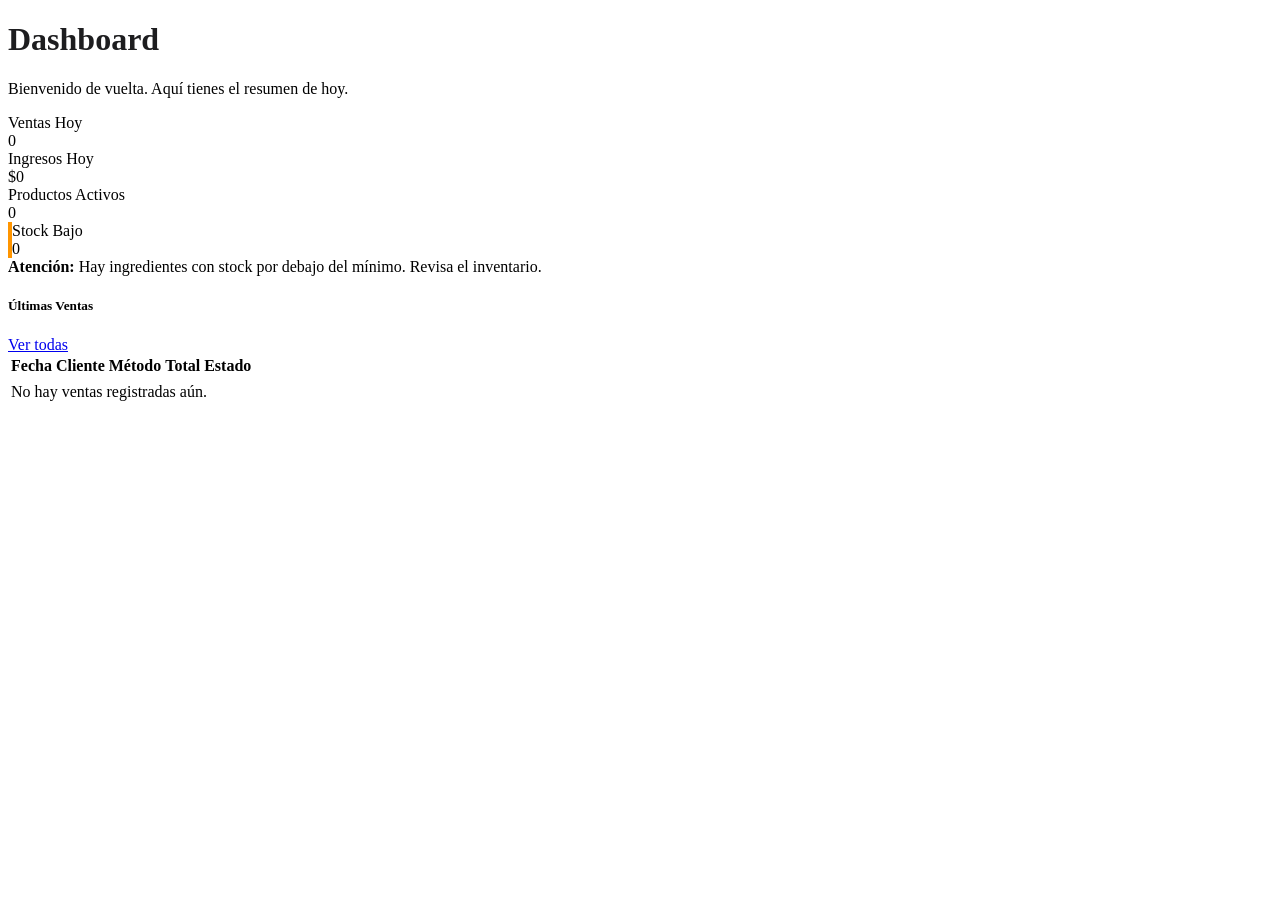
==== src/main/resources/templates/index.html @ 4c0f0647 "base visual" ====
<!DOCTYPE html>
<html xmlns:th="http://www.thymeleaf.org" th:replace="~{layout :: layout(~{::content})}">
<head>
    <title>Dashboard - Idilio</title>
</head>
<body>
    <div th:fragment="content">
    <div class="container-fluid px-4 py-4">

        <!-- ========== ENCABEZADO ========== -->
        <div class="d-flex justify-content-between align-items-center mb-4">
            <div>
                <h1 class="h2 fw-bold mb-1" style="color: #1d1d1f;">Dashboard</h1>
                <p class="text-muted small">Bienvenido de vuelta. Aquí tienes el resumen de hoy.</p>
            </div>
            <div>
                <span class="badge bg-light text-dark p-2 px-3 rounded-pill shadow-sm">
                    <i class="bi bi-calendar3 me-1"></i> <span th:text="${#dates.format(#dates.createNow(), 'dd/MM/yyyy')}"></span>
                </span>
            </div>
        </div>

        <!-- ========== TARJETAS DE RESUMEN ========== -->
        <div class="row g-4 mb-4">
            <!-- Ventas Hoy -->
            <div class="col-xl-3 col-md-6">
                <div class="card-dashboard fade-in" style="animation-delay: 0.1s;">
                    <div class="d-flex justify-content-between align-items-start">
                        <div>
                            <div class="card-label">Ventas Hoy</div>
                            <div class="card-number" th:text="${ventasHoy}">0</div>
                        </div>
                        <div class="card-icon"><i class="bi bi-cart-check"></i></div>
                    </div>
                </div>
            </div>

            <!-- Ingresos Hoy -->
            <div class="col-xl-3 col-md-6">
                <div class="card-dashboard fade-in" style="animation-delay: 0.2s;">
                    <div class="d-flex justify-content-between align-items-start">
                        <div>
                            <div class="card-label">Ingresos Hoy</div>
                            <div class="card-number" th:text="${#numbers.formatCurrency(ingresosHoy)}">$0</div>
                        </div>
                        <div class="card-icon"><i class="bi bi-coin"></i></div>
                    </div>
                </div>
            </div>

            <!-- Productos Activos -->
            <div class="col-xl-3 col-md-6">
                <div class="card-dashboard fade-in" style="animation-delay: 0.3s;">
                    <div class="d-flex justify-content-between align-items-start">
                        <div>
                            <div class="card-label">Productos Activos</div>
                            <div class="card-number" th:text="${productosActivos}">0</div>
                        </div>
                        <div class="card-icon"><i class="bi bi-box-seam"></i></div>
                    </div>
                </div>
            </div>

            <!-- Alertas Stock Bajo -->
            <div class="col-xl-3 col-md-6">
                <div class="card-dashboard fade-in" style="animation-delay: 0.4s; border-left: 4px solid #ff9500;">
                    <div class="d-flex justify-content-between align-items-start">
                        <div>
                            <div class="card-label">Stock Bajo</div>
                            <div class="card-number" th:text="${stockBajo}">0</div>
                        </div>
                        <div class="card-icon" style="color: #ff9500;"><i class="bi bi-exclamation-triangle-fill"></i></div>
                    </div>
                </div>
            </div>
        </div>

        <!-- ========== ALERTAS DE STOCK (si hay) ========== -->
        <div th:if="${stockBajo > 0}" class="alert-stock fade-in mb-4" style="animation-delay: 0.5s;">
            <div class="d-flex align-items-center">
                <i class="bi bi-exclamation-circle-fill"></i>
                <span><strong>Atención:</strong> Hay <span th:text="${stockBajo}"></span> ingredientes con stock por debajo del mínimo. Revisa el inventario.</span>
            </div>
        </div>

        <!-- ========== TABLA DE ÚLTIMAS VENTAS ========== -->
        <div class="row">
            <div class="col-12">
                <div class="d-flex justify-content-between align-items-center mb-3">
                    <h5 class="fw-bold mb-0">Últimas Ventas</h5>
                    <a href="/ventas" class="text-decoration-none small">Ver todas <i class="bi bi-chevron-right"></i></a>
                </div>

                <div class="table-responsive">
                    <table class="table table-modern">
                        <thead>
                            <tr>
                                <th>Fecha</th>
                                <th>Cliente</th>
                                <th>Método</th>
                                <th>Total</th>
                                <th>Estado</th>
                            </tr>
                        </thead>
                        <tbody>
                            <tr th:each="venta : ${ultimasVentas}">
                                <td><span th:text="${#temporals.format(venta.fecha, 'dd/MM/yyyy HH:mm')}"></span></td>
                                <td th:text="${venta.cliente != null ? venta.cliente : 'Anónimo'}"></td>
                                <td><span class="badge bg-light text-dark px-3 py-1 rounded-pill" th:text="${venta.metodoPago}"></span></td>
                                <td class="fw-semibold" th:text="${#numbers.formatCurrency(venta.total)}"></td>
                                <td><span class="badge-pago" th:text="${venta.estado}"></span></td>
                            </tr>
                            <tr th:if="${#lists.isEmpty(ultimasVentas)}">
                                <td colspan="5" class="text-center text-muted py-4">No hay ventas registradas aún.</td>
                            </tr>
                        </tbody>
                    </table>
                </div>
            </div>
        </div>
    </div>

    <!-- ========== SCRIPT PARA ANIMAR NÚMEROS (Opcional) ========== -->
    <script>
        document.addEventListener('DOMContentLoaded', function() {
            // Animar los números de las tarjetas (contador ascendente)
            const numbers = document.querySelectorAll('.card-number');
            numbers.forEach(element => {
                const target = parseFloat(element.textContent.replace(/[^0-9.-]/g, ''));
                if (isNaN(target) || target === 0) return;

                let current = 0;
                const duration = 1000; // 1 segundo
                const steps = 40;
                const increment = target / steps;
                let step = 0;

                const timer = setInterval(() => {
                    step++;
                    if (step >= steps) {
                        element.textContent = target.toLocaleString('es-CO', { style: 'currency', currency: 'COP', minimumFractionDigits: 0 });
                        clearInterval(timer);
                    } else {
                        current += increment;
                        // Para números no monetarios (como conteo de ventas), mostramos sin formato de moneda
                        if (element.textContent.includes('$')) {
                            element.textContent = new Intl.NumberFormat('es-CO', { style: 'currency', currency: 'COP', minimumFractionDigits: 0 }).format(Math.round(current));
                        } else {
                            element.textContent = Math.round(current).toString();
                        }
                    }
                }, duration / steps);
            });
        });
    </script>
    </div>
    </div>
</body>
</html>
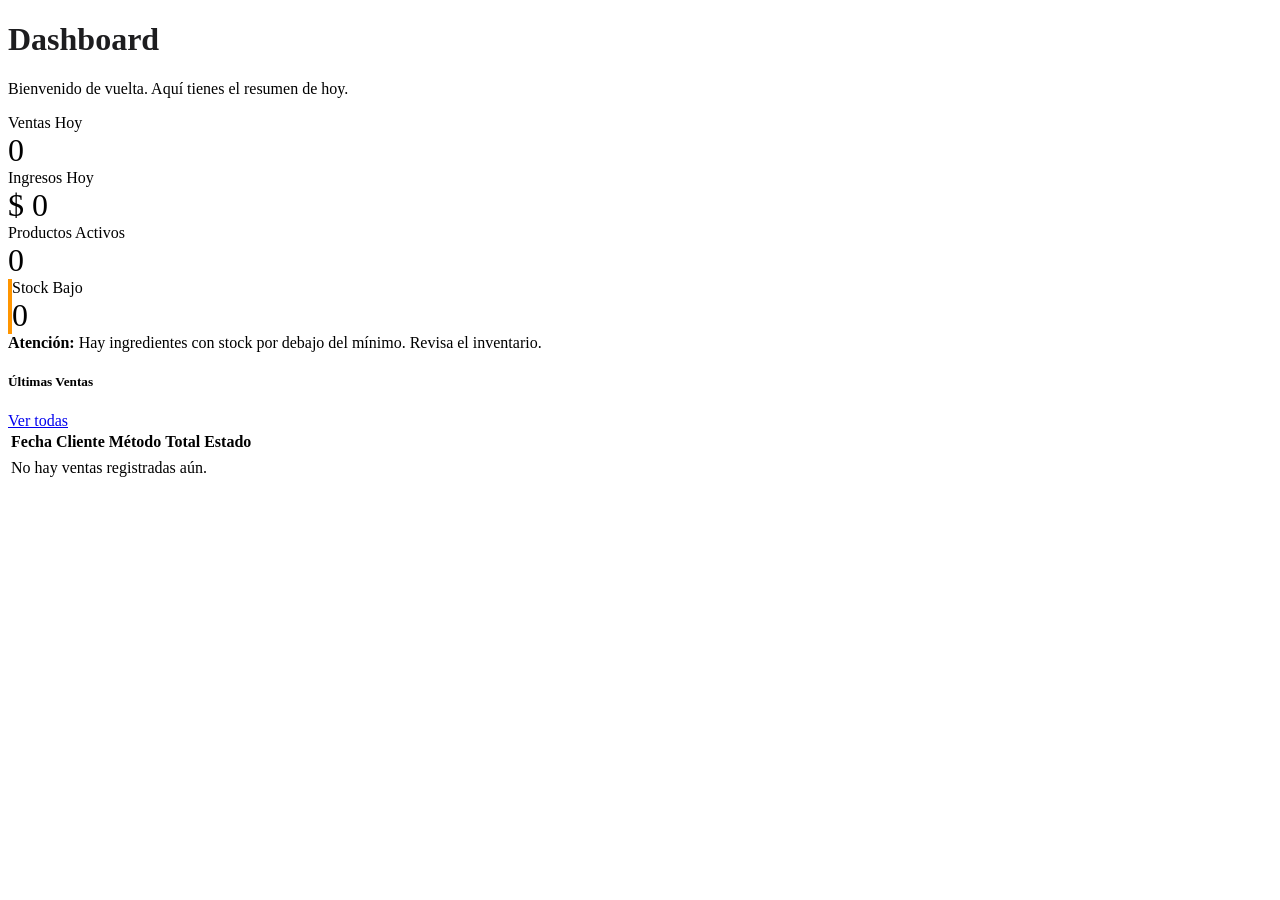
==== commit cbf58f7a: "inventario v1" ====
--- a/src/main/resources/templates/index.html
+++ b/src/main/resources/templates/index.html
@@ -4,7 +4,7 @@
     <title>Dashboard - Idilio</title>
 </head>
 <body>
-    <div th:fragment="content">
+<div th:fragment="content">
     <div class="container-fluid px-4 py-4">
 
         <!-- ========== ENCABEZADO ========== -->
@@ -15,7 +15,8 @@
             </div>
             <div>
                 <span class="badge bg-light text-dark p-2 px-3 rounded-pill shadow-sm">
-                    <i class="bi bi-calendar3 me-1"></i> <span th:text="${#dates.format(#dates.createNow(), 'dd/MM/yyyy')}"></span>
+                    <i class="bi bi-calendar3 me-1"></i> <span
+                        th:text="${#dates.format(#dates.createNow(), 'dd/MM/yyyy')}"></span>
                 </span>
             </div>
         </div>
@@ -28,7 +29,7 @@
                     <div class="d-flex justify-content-between align-items-start">
                         <div>
                             <div class="card-label">Ventas Hoy</div>
-                            <div class="card-number" th:text="${ventasHoy}">0</div>
+                            <div class="card-number" data-type="number" th:text="${ventasHoy}">0</div>
                         </div>
                         <div class="card-icon"><i class="bi bi-cart-check"></i></div>
                     </div>
@@ -41,7 +42,9 @@
                     <div class="d-flex justify-content-between align-items-start">
                         <div>
                             <div class="card-label">Ingresos Hoy</div>
-                            <div class="card-number" th:text="${#numbers.formatCurrency(ingresosHoy)}">$0</div>
+                            <div class="card-number" data-type="currency"
+                                 th:text="${ingresosHoy}">$0
+                            </div>
                         </div>
                         <div class="card-icon"><i class="bi bi-coin"></i></div>
                     </div>
@@ -54,7 +57,7 @@
                     <div class="d-flex justify-content-between align-items-start">
                         <div>
                             <div class="card-label">Productos Activos</div>
-                            <div class="card-number" th:text="${productosActivos}">0</div>
+                            <div class="card-number" data-type="number" th:text="${productosActivos}">0</div>
                         </div>
                         <div class="card-icon"><i class="bi bi-box-seam"></i></div>
                     </div>
@@ -67,9 +70,10 @@
                     <div class="d-flex justify-content-between align-items-start">
                         <div>
                             <div class="card-label">Stock Bajo</div>
-                            <div class="card-number" th:text="${stockBajo}">0</div>
-                        </div>
-                        <div class="card-icon" style="color: #ff9500;"><i class="bi bi-exclamation-triangle-fill"></i></div>
+                            <div class="card-number" data-type="number" th:text="${stockBajo}">0</div>
+                        </div>
+                        <div class="card-icon" style="color: #ff9500;"><i class="bi bi-exclamation-triangle-fill"></i>
+                        </div>
                     </div>
                 </div>
             </div>
@@ -88,31 +92,41 @@
             <div class="col-12">
                 <div class="d-flex justify-content-between align-items-center mb-3">
                     <h5 class="fw-bold mb-0">Últimas Ventas</h5>
-                    <a href="/ventas" class="text-decoration-none small">Ver todas <i class="bi bi-chevron-right"></i></a>
+                    <a href="/ventas" class="text-decoration-none small">Ver todas <i
+                            class="bi bi-chevron-right"></i></a>
                 </div>
 
                 <div class="table-responsive">
                     <table class="table table-modern">
                         <thead>
-                            <tr>
-                                <th>Fecha</th>
-                                <th>Cliente</th>
-                                <th>Método</th>
-                                <th>Total</th>
-                                <th>Estado</th>
-                            </tr>
+                        <tr>
+                            <th>Fecha</th>
+                            <th>Cliente</th>
+                            <th>Método</th>
+                            <th>Total</th>
+                            <th>Estado</th>
+                        </tr>
                         </thead>
                         <tbody>
-                            <tr th:each="venta : ${ultimasVentas}">
-                                <td><span th:text="${#temporals.format(venta.fecha, 'dd/MM/yyyy HH:mm')}"></span></td>
-                                <td th:text="${venta.cliente != null ? venta.cliente : 'Anónimo'}"></td>
-                                <td><span class="badge bg-light text-dark px-3 py-1 rounded-pill" th:text="${venta.metodoPago}"></span></td>
-                                <td class="fw-semibold" th:text="${#numbers.formatCurrency(venta.total)}"></td>
-                                <td><span class="badge-pago" th:text="${venta.estado}"></span></td>
-                            </tr>
-                            <tr th:if="${#lists.isEmpty(ultimasVentas)}">
-                                <td colspan="5" class="text-center text-muted py-4">No hay ventas registradas aún.</td>
-                            </tr>
+                        <tr th:each="venta : ${ultimasVentas}">
+                            <td><span th:text="${#temporals.format(venta.fecha, 'dd/MM/yyyy HH:mm')}"></span></td>
+                            <td th:text="${venta.cliente != null ? venta.cliente : 'Anónimo'}"></td>
+                            <td><span class="badge bg-light text-dark px-3 py-1 rounded-pill"
+                                      th:text="${venta.metodoPago}"></span></td>
+                            <td class="fw-semibold"
+                                th:text="'$' + ${#numbers.formatDecimal(venta.total, 0, 'POINT', 0, 'COMMA')}">
+                            </td>
+                            <td>
+                                <span class="badge-pago"
+                                      th:classappend="
+                                  ${venta.estado == 'PAGADO' ? ' badge-success' : venta.estado == 'PENDIENTE' ? ' badge-warning' : 'badge-danger'}"
+                                      th:text="${venta.estado}">
+                                </span>
+                            </td>
+                        </tr>
+                        <tr th:if="${#lists.isEmpty(ultimasVentas)}">
+                            <td colspan="5" class="text-center text-muted py-4">No hay ventas registradas aún.</td>
+                        </tr>
                         </tbody>
                     </table>
                 </div>
@@ -122,38 +136,94 @@
 
     <!-- ========== SCRIPT PARA ANIMAR NÚMEROS (Opcional) ========== -->
     <script>
-        document.addEventListener('DOMContentLoaded', function() {
-            // Animar los números de las tarjetas (contador ascendente)
+        document.addEventListener('DOMContentLoaded', function () {
             const numbers = document.querySelectorAll('.card-number');
+
+            // Ajusta el tamaño de fuente según la cantidad de dígitos visibles
+            function adjustFontSize(el) {
+                // Contar solo dígitos para decidir el tamaño
+                const digits = (el.textContent.replace(/\D/g, '') || '').length;
+
+                // Fórmula simple: tamaño base en rem, reducir por dígito adicional, con un mínimo
+                const base = 2.0; // rem
+                const reductionPerDigit = 0.06; // rem por dígito por encima del umbral
+                const threshold = 3; // dígitos antes de empezar a reducir
+                const minSize = 0.9; // rem
+
+                let size = base - Math.max(0, digits - threshold) * reductionPerDigit;
+                if (size < minSize) size = minSize;
+
+                el.style.fontSize = size + 'rem';
+            }
+
             numbers.forEach(element => {
-                const target = parseFloat(element.textContent.replace(/[^0-9.-]/g, ''));
-                if (isNaN(target) || target === 0) return;
-
+                const raw = element.textContent.trim();
+                const numericStr = raw.replace(/[^0-9.-]/g, '');
+                const target = parseFloat(numericStr);
+
+                const isCurrency = element.dataset.type === 'currency';
+
+                // Si no es número, sólo ajustamos el tamaño y saltamos animación
+                if (isNaN(target)) {
+                    adjustFontSize(element);
+                    return;
+                }
+
+                // Si es cero, mostramos el formato adecuado y ajustamos tamaño
+                if (target === 0) {
+                    if (isCurrency) {
+                        element.textContent = new Intl.NumberFormat('es-CO', {
+                            style: 'currency',
+                            currency: 'COP',
+                            minimumFractionDigits: 0
+                        }).format(0);
+                    } else {
+                        element.textContent = '0';
+                    }
+                    adjustFontSize(element);
+                    return;
+                }
+
+                // Animación de conteo (manteniendo ajuste de tamaño en cada paso)
                 let current = 0;
-                const duration = 1000; // 1 segundo
+                const duration = 1000;
                 const steps = 40;
                 const increment = target / steps;
                 let step = 0;
 
                 const timer = setInterval(() => {
                     step++;
+
                     if (step >= steps) {
-                        element.textContent = target.toLocaleString('es-CO', { style: 'currency', currency: 'COP', minimumFractionDigits: 0 });
+                        if (isCurrency) {
+                            element.textContent = new Intl.NumberFormat('es-CO', {
+                                style: 'currency',
+                                currency: 'COP',
+                                minimumFractionDigits: 0
+                            }).format(Math.round(target));
+                        } else {
+                            element.textContent = Math.round(target).toLocaleString('es-CO');
+                        }
+                        adjustFontSize(element);
                         clearInterval(timer);
                     } else {
                         current += increment;
-                        // Para números no monetarios (como conteo de ventas), mostramos sin formato de moneda
-                        if (element.textContent.includes('$')) {
-                            element.textContent = new Intl.NumberFormat('es-CO', { style: 'currency', currency: 'COP', minimumFractionDigits: 0 }).format(Math.round(current));
+                        if (isCurrency) {
+                            element.textContent = new Intl.NumberFormat('es-CO', {
+                                style: 'currency',
+                                currency: 'COP',
+                                minimumFractionDigits: 0
+                            }).format(Math.round(current));
                         } else {
-                            element.textContent = Math.round(current).toString();
+                            element.textContent = Math.round(current).toLocaleString('es-CO');
                         }
+                        adjustFontSize(element);
                     }
                 }, duration / steps);
             });
         });
     </script>
-    </div>
-    </div>
+</div>
+</div>
 </body>
 </html>
